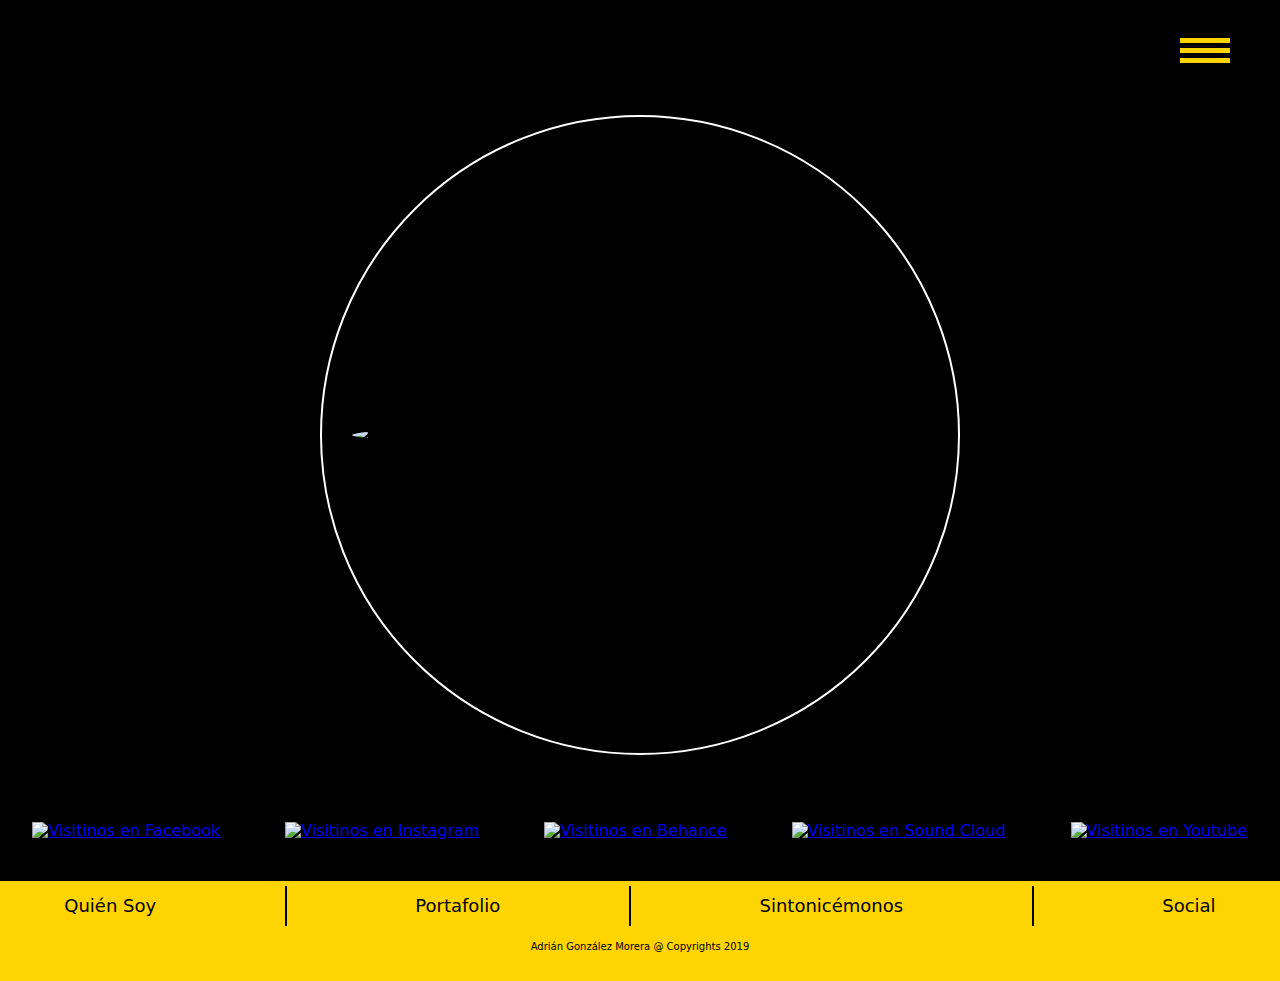
==== index.html @ 79723403 "Add files via upload" ====
<!DOCTYPE html>
<html lang="en">

<head>
	<meta charset="utf-8">
	<!--<link href="https://fonts.googleapis.com/css?family=PT+Serif" rel="stylesheet">-->
	<title>Adrián González Morera</title>
	<link rel="stylesheet" href="bridge.css">
	<meta name="viewport" content="width=device-width, initial-scale=1.0">
	<meta name="description" content="Adrian Gonzalez Morera: Ingeniero en Sistemas Computacionales y Locutor Comercial en Costa Rica">
</head>

<body>

<!--***********ENTRADA DEL USUARIO PARA CHECKEAR MENU HAMBURGUESA************-->
<input type="checkbox" name="chkb_navegacion_uno" id="chkb_navegacion_uno">

<!--***********CONTENEDOR PRINCIPAL DEL HOME************-->
<div class="contenedor">

	<div class="hide">
		<a href="#navegacion_dos" class="des"><div>Soporte Informático</div></a>
		<a href="#navegacion_dos" class="des"><div>Diseño Web</div></a>
		<a href="#navegacion_dos" class="des"><div>Asesoría Informática</div></a>
		<a href="#navegacion_dos" class="des"><div>Voice Over</div></a>
		<a href="#navegacion_dos" class="des"><div>Animación & Producción</div></a>
		<a href="#navegacion_dos" class="des"><div>Eventos Corpotativos</div></a>
	</div>

	<!--***********HEADER CON MENU HAMBURGUESA************-->
	<header>

		<h1></h1>

		<section class="navegacion_uno">

			<div class="menu">
				<label for="chkb_navegacion_uno">
					<span></span>
				</label>
			</div>

		</section>

	</header>

	<!--**********************HOME***************************** -->

	<div id="home">

		<div id="circulo">

			<img id="circulo_img" src="recursos/home/logo_agm5.png" alt="Vaya al Menu Principal">

		</div>

		<div id="nombre">

			<img id="nombre_img" src="recursos/home/logo_nombre.png" alt="Vaya al Menu Principal">
			
		</div>

		<section class="redes_sociales">

			<a href="https://www.facebook.com/adriangonzalezmorera" target="_blanck"><img id="logo_facebook" src="recursos/home/logos_redes/logo_fb.png" alt="Visitinos en Facebook"></a>

			<a href="https://www.instagram.com/adriangonzalezmorera" target="_blanck"><img id="logo_instagram" src="recursos/home/logos_redes/logo_int.png" alt="Visitinos en Instagram"></a>

			<a href="https://www.behance.net/adriangonzalezmorera" target="_blanck"><img id="logo_behance" src="recursos/home/logos_redes/logo_be.png" alt="Visitinos en Behance"></a>

			<a href="https://www.soundcloud.com/adriangonzalezmorera" target="_blanck"><img id="logo_soundcloud" src="recursos/home/logos_redes/logo_sc.png" alt="Visitinos en Sound Cloud"></a>

			<a href="https://www.youtube.com/adriangonzalezmorera" target="_blanck"><img id="logo_youtube" src="recursos/home/logos_redes/logo_yt.png" alt="Visitinos en Youtube"></a>

		</section>

	</div>

	<!--**********************FOOTER***************************** -->
	<footer>

		<nav class="navegacion_dos">

			<!--***********Lista de Pestanas de Navegacion DOS************-->
			<ul>
				<li>
					<p id="pestaña_cv">Quién Soy</p>
				</li>

				<li class="sep"></li>

				<li>
					<p id="pestaña_portafolio">Portafolio</p>
				</li>

				<li class="sep"></li>

				<li>
					<p id="pestaña_responsabilidad">Sintonicémonos</p>
				</li>

				<li class="sep"></li>

				<li>
					<p id="pestaña_cotizaciones">Social</p>
				</li>
			</ul>
			<!--<div id="separador_uno"></div>
			<div id="separador_dos"></div>
			<div id="separador_tres"></div>-->
		</nav>

		<p class="copyright"> Adrián González Morera @ Copyrights 2019</p>

	</footer>

	<!--***********EVENTO DE LLAMADO A DIRECCIONAR A OTRA SECCION EN LA PAGINA************-->
	<script>
		/*btn = document.querySelectorAll('.des');
		for (var i = 0; i < btn.length; i++) {
			btn[i].addEventListener('click',()=>{
			document.querySelector('#chkb_navegacion_uno').checked = false;
		})
		}*/
		document.querySelector('#des').addEventListener('click',()=>{
			document.querySelector('#chkb_navegacion_uno').checked = false;
		})
	</script>

</div>

</body>

</html>
---- bridge.css ----
/*-----------------------IMPORTACION DEL RESET--------------------------*/
@import url('reset.css');
/*-----------------------IMPORTACION ESTILOS DEL HEADER--------------------------*/
@import url("style_header.css");

/*-----------------------IMPORTACION ESTILOS DE REDES SOCIALES------------------*/
@import url("style_social_media.css");

/*-----------------------IMPORTACION ESTILOS DEL FOOTER--------------------------*/
@import url("style_footer.css");

/*-----------------------IMPORTACION ESTILOS DEL HOME--------------------------*/
@import url("style.css");

/*---------------IMPORTACION ESTILOS DE PAGINA SERVICIOS IT-------------------*/
@import url("style_it.css");

/*--------------------IMPORTACION ESTILOS DE PAGINA VOICE--------------------*/
@import url("style_voice.css");

/*------------IMPORTACION ESTILOS DE PAGINA QUIEN SOY Y COTICE-----------------*/
@import url("style_cv.css");

/*------------------IMPORTACION ESTILOS DE PAGINA PORTAFOLIO--------------------*/
@import url("style_portafolio.css");

/*------------------IMPORTACION DE PAGINA RESPONSABILIDAD-----------------------*/
@import url("style_responsabilidad.css");
@import url("solbrillante.css");
/*------------------IMPORTACION DE VERSION RESPONSIVE-----------------------*/
@import url("style_responsive.css");
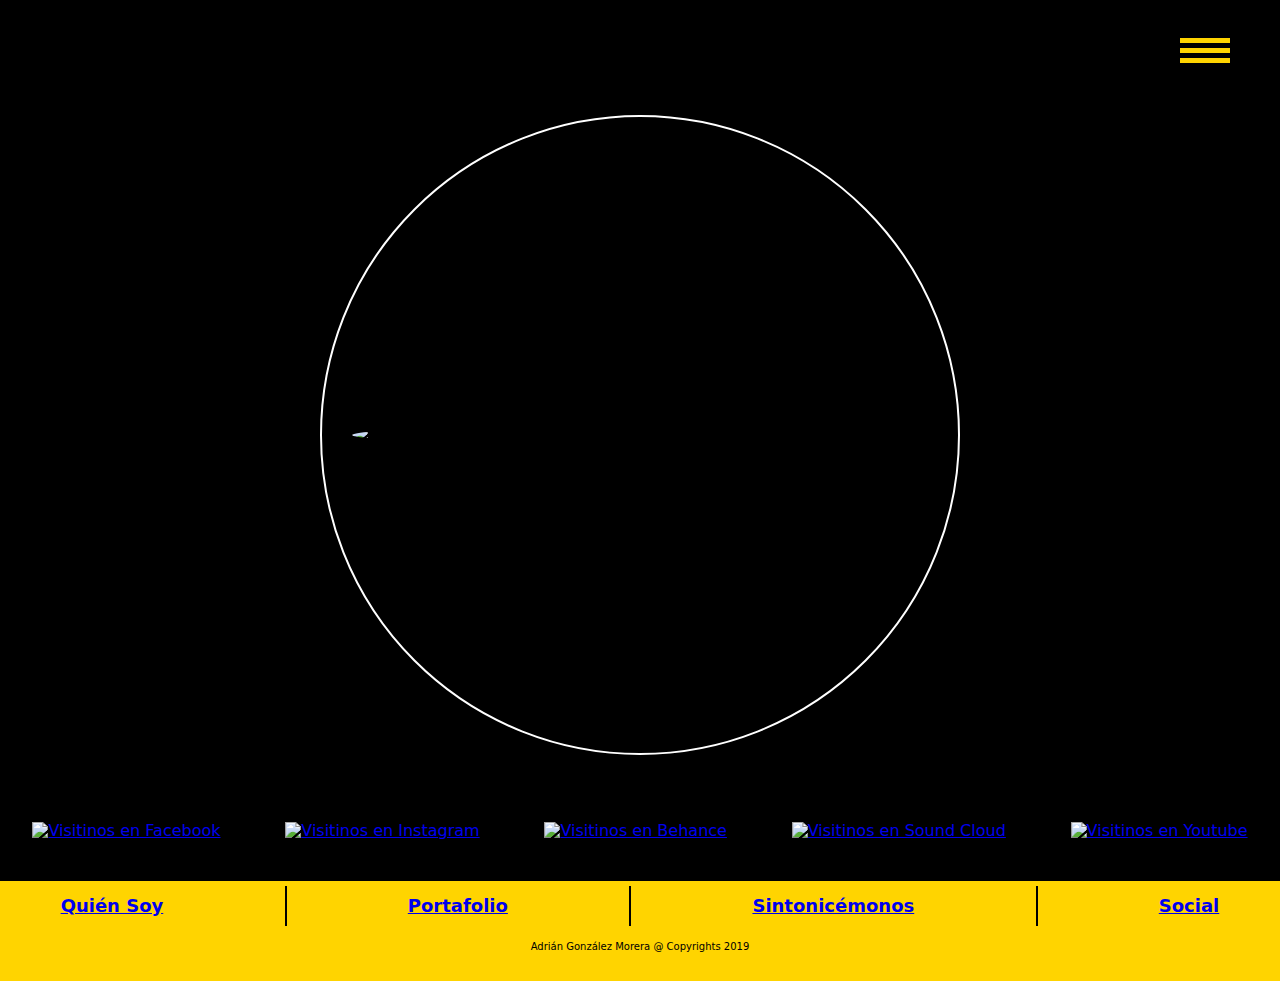
==== commit 108fa9b8: "Update index.html" ====
--- a/index.html
+++ b/index.html
@@ -84,25 +84,25 @@
 			<!--***********Lista de Pestanas de Navegacion DOS************-->
 			<ul>
 				<li>
-					<p id="pestaña_cv">Quién Soy</p>
+					<p id="pestaña_cv"><a href="cv.html"><b>Quién Soy</b></a></p>
 				</li>
 
 				<li class="sep"></li>
 
 				<li>
-					<p id="pestaña_portafolio">Portafolio</p>
+					<p id="pestaña_portafolio"><a href="portafolio.html"><b>Portafolio</b></a></p>
 				</li>
 
 				<li class="sep"></li>
 
 				<li>
-					<p id="pestaña_responsabilidad">Sintonicémonos</p>
+					<p id="pestaña_responsabilidad"><a href="cv.html"><b>Sintonicémonos</b></a></p>
 				</li>
 
 				<li class="sep"></li>
 
 				<li>
-					<p id="pestaña_cotizaciones">Social</p>
+					<p id="pestaña_social"><a href="responsabilidad.html"><b>Social</b></a></p>
 				</li>
 			</ul>
 			<!--<div id="separador_uno"></div>
@@ -131,4 +131,4 @@
 
 </body>
 
-</html>+</html>
